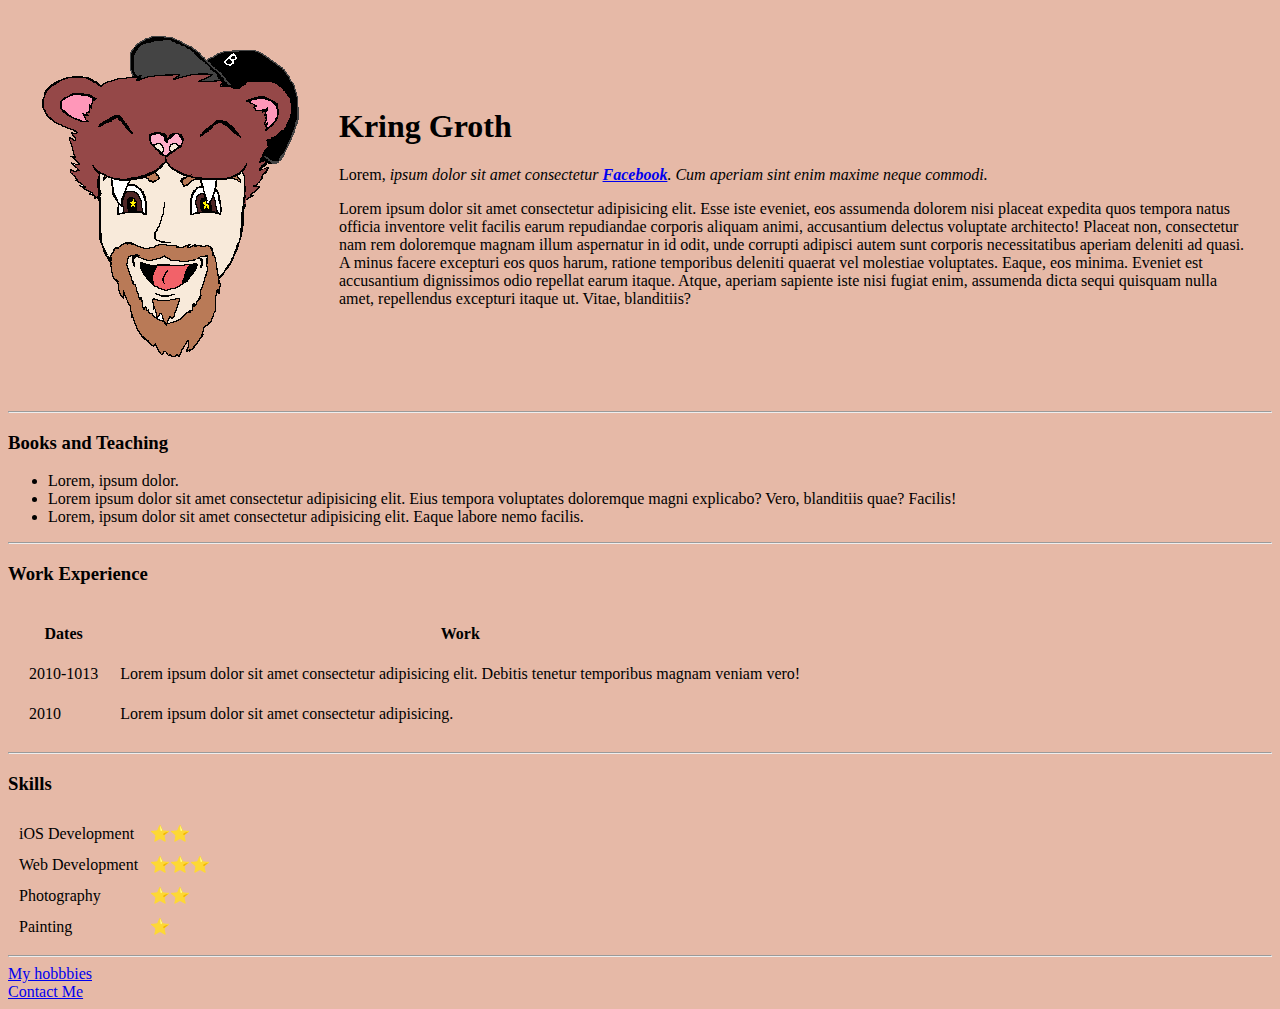
==== index.html @ 62b30ce1 "Initial Personal Site Files" ====
<!DOCTYPE html>
<html lang="en">
<head>
    <meta charset="UTF-8">
    <meta name="viewport" content="width=device-width, initial-scale=1.0">
    <title>Narrowi's Personal Site</title>
</head>
<body style="background-color: rgb(230, 185, 167);">
    <table cellspacing="20">
        <tr>
            <td><img src="Images/animMe.png" alt="a picture of me"></td>
            <td><h1>Kring Groth</h1>
                <p>Lorem, <em></en>ipsum dolor sit amet consectetur <a href="http://www.facebook.com"><strong>Facebook</strong></a>. Cum aperiam sint enim maxime neque commodi.</em></p>
                <p>Lorem ipsum dolor sit amet consectetur adipisicing elit. Esse iste eveniet, eos assumenda dolorem nisi placeat expedita quos tempora natus officia inventore velit facilis earum repudiandae corporis aliquam animi, accusantium delectus voluptate architecto! Placeat non, consectetur nam rem doloremque magnam illum aspernatur in id odit, unde corrupti adipisci autem sunt corporis necessitatibus aperiam deleniti ad quasi. A minus facere excepturi eos quos harum, ratione temporibus deleniti quaerat vel molestiae voluptates. Eaque, eos minima. Eveniet est accusantium dignissimos odio repellat earum itaque. Atque, aperiam sapiente iste nisi fugiat enim, assumenda dicta sequi quisquam nulla amet, repellendus excepturi itaque ut. Vitae, blanditiis?</p></td>
        </tr>
    </table>
    <hr>
    <h3>Books and Teaching</h3>
    <ul>
        <li>Lorem, ipsum dolor.</li>
        <li>Lorem ipsum dolor sit amet consectetur adipisicing elit. Eius tempora voluptates doloremque magni explicabo? Vero, blanditiis quae? Facilis!</li>
        <li>Lorem, ipsum dolor sit amet consectetur adipisicing elit. Eaque labore nemo facilis.</li>
    </ul>
    <hr>
    <h3>Work Experience</h3>
    <table cellspacing="20">
        <thead>
            <th>Dates</th>
            <th>Work</th>
        </thead>
        <tr>
            <td>2010-1013</td>
            <td>Lorem ipsum dolor sit amet consectetur adipisicing elit. Debitis tenetur temporibus magnam veniam vero!</td>
        </tr>
        <tr>
            <td>2010</td>
            <td>Lorem ipsum dolor sit amet consectetur adipisicing.</td>
        </tr>
    </table>
    <hr>
    <h3>Skills</h3>
    <table cellspacing="10">
        <tr>
            <td>iOS Development</td>
            <td>⭐️⭐</td>
        </tr>
        <tr>
            <td>Web Development</td>
            <td>⭐️⭐️⭐️</td>
        </tr>
        <tr>
            <td>Photography</td>
            <td>⭐️⭐</td>
        </tr>
        <tr>
            <td>Painting</td>
            <td>⭐</td>
        </tr>
    </table>
    <hr>
    <a href="hobbies.html">My hobbbies</a>
    <br>
    <a href="contactMe.html">Contact Me</a>
</body>
</html>
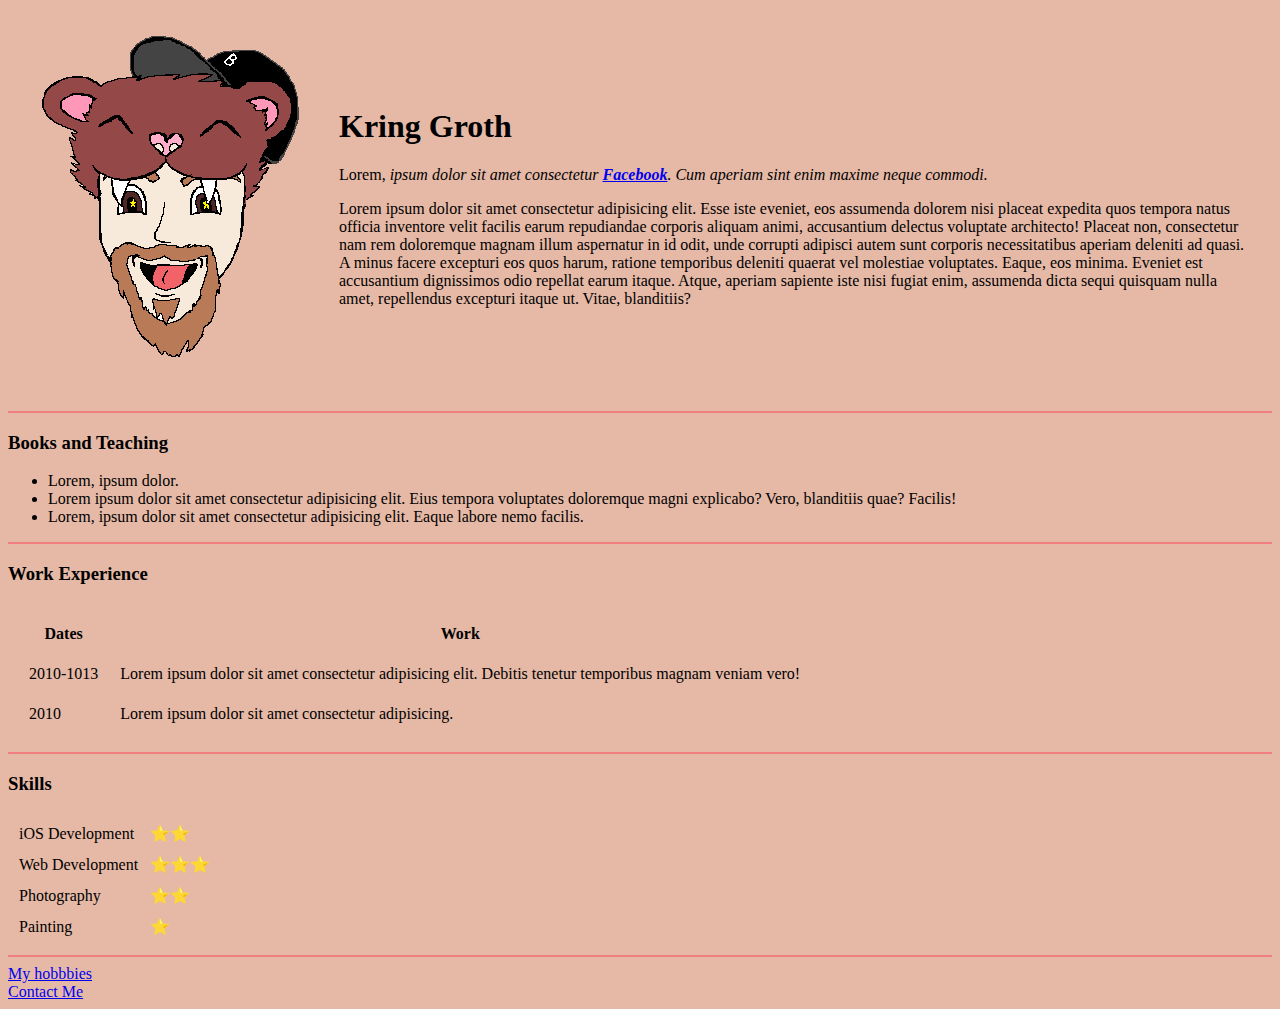
==== commit 1164071d: "Add files via upload" ====
--- a/index.html
+++ b/index.html
@@ -4,8 +4,21 @@
     <meta charset="UTF-8">
     <meta name="viewport" content="width=device-width, initial-scale=1.0">
     <title>Narrowi's Personal Site</title>
+
+    <style>
+        body {
+            background-color: rgb(230, 185, 167);
+        }
+
+        hr {
+            background-color: lightcoral;
+            border-style: none;
+            height: 2px;
+        }
+    </style>
+
 </head>
-<body style="background-color: rgb(230, 185, 167);">
+<body>
     <table cellspacing="20">
         <tr>
             <td><img src="Images/animMe.png" alt="a picture of me"></td>
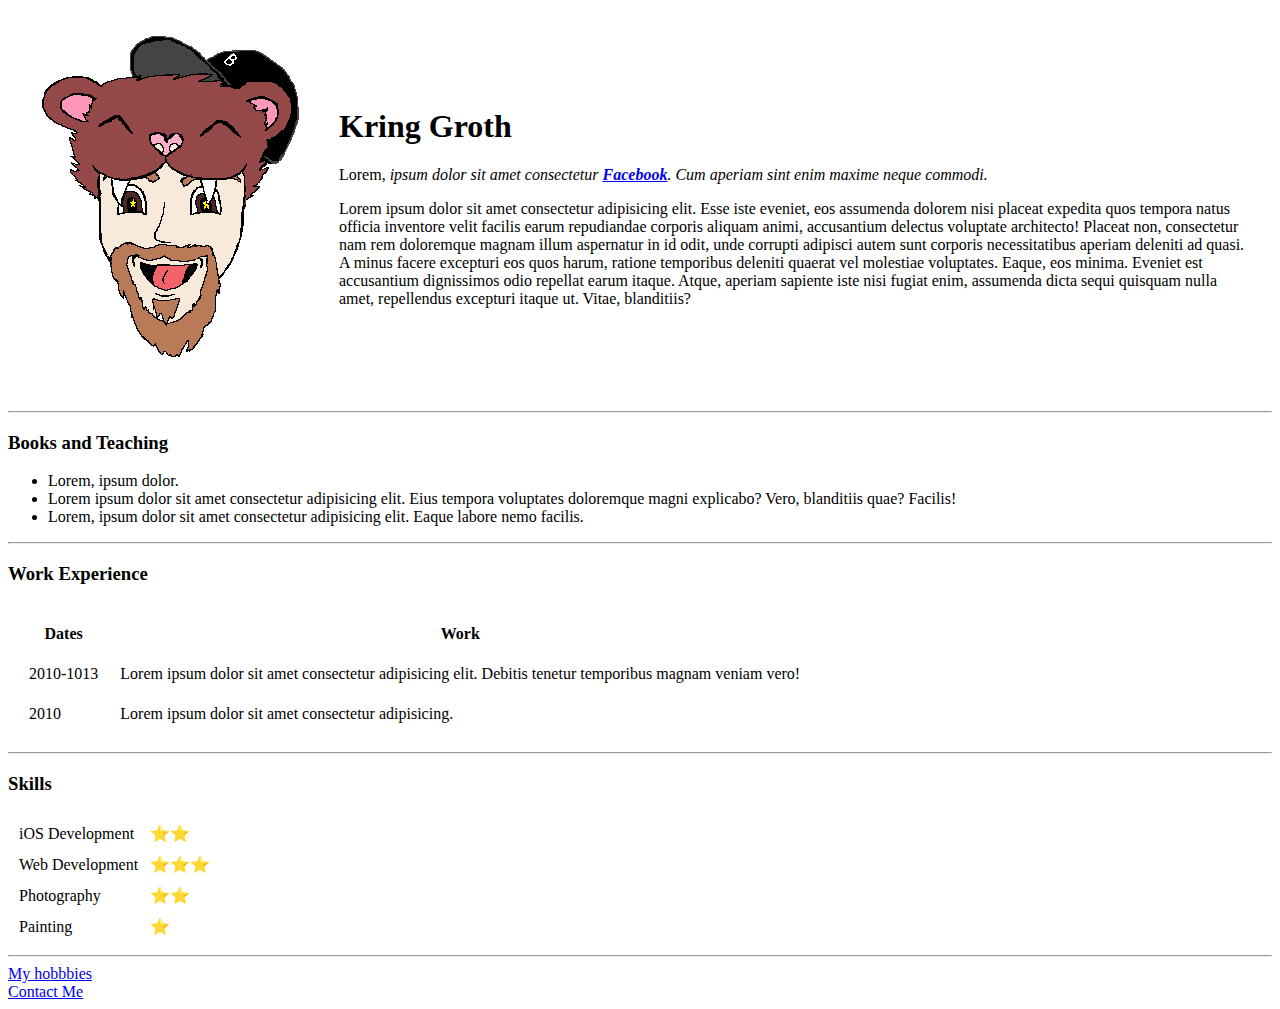
==== commit 9e51fbaf: "Add files via upload" ====
--- a/index.html
+++ b/index.html
@@ -4,19 +4,7 @@
     <meta charset="UTF-8">
     <meta name="viewport" content="width=device-width, initial-scale=1.0">
     <title>Narrowi's Personal Site</title>
-
-    <style>
-        body {
-            background-color: rgb(230, 185, 167);
-        }
-
-        hr {
-            background-color: lightcoral;
-            border-style: none;
-            height: 2px;
-        }
-    </style>
-
+    <link rel="stylesheet" href="/HTML - Personal Site/CSS/styles.css">
 </head>
 <body>
     <table cellspacing="20">
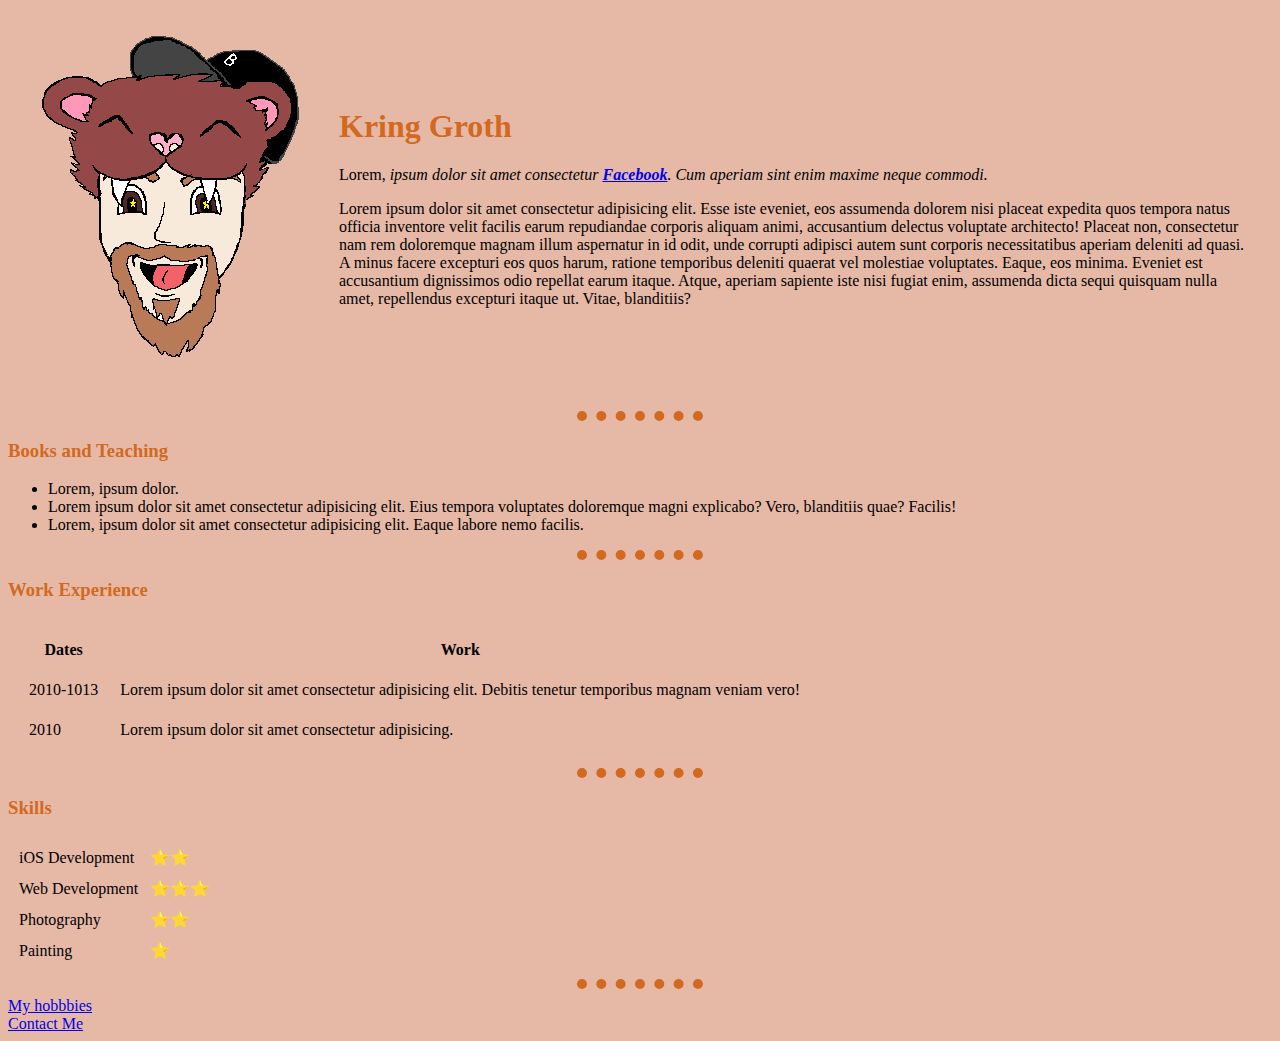
==== commit bb2fba2c: "Add files via upload" ====
--- a/index.html
+++ b/index.html
@@ -4,7 +4,7 @@
     <meta charset="UTF-8">
     <meta name="viewport" content="width=device-width, initial-scale=1.0">
     <title>Narrowi's Personal Site</title>
-    <link rel="stylesheet" href="/HTML - Personal Site/CSS/styles.css">
+    <link rel="stylesheet" href="CSS/styles.css">
 </head>
 <body>
     <table cellspacing="20">
--- a/CSS/styles.css
+++ b/CSS/styles.css
@@ -0,0 +1,17 @@
+body {
+    background-color: rgb(230, 185, 167);
+}
+
+hr {
+    border-style: none;
+    border-top: 10px dotted chocolate;
+    width: 10%;
+}
+
+h1 {
+    color: chocolate;
+}
+
+h3 {
+    color: chocolate;
+}